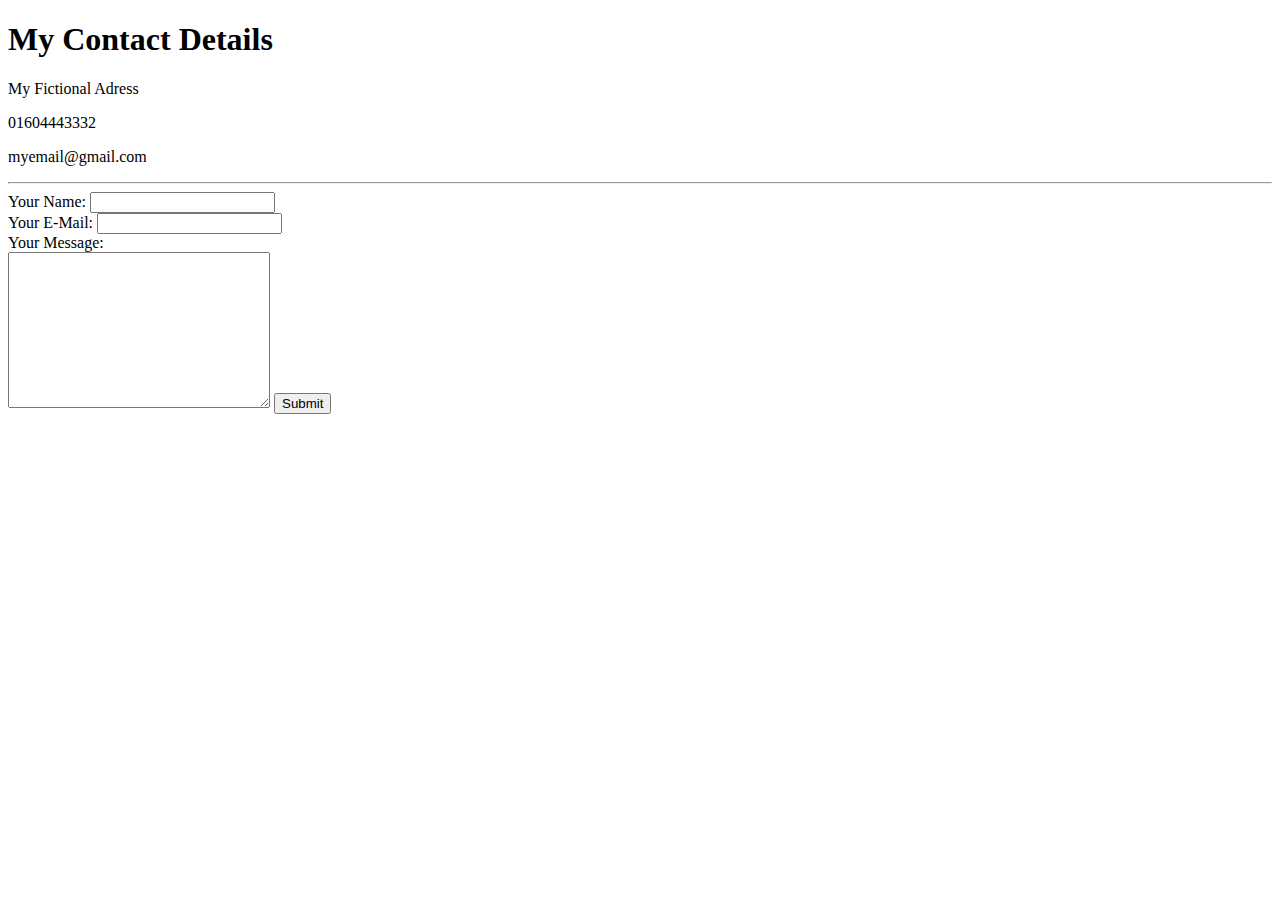
==== contact-me.html @ 8422b48a "Add initial cv website files" ====
<!DOCTYPE html>
<html lang="en" dir="ltr">

<head>
  <meta charset="utf-8">
  <title>Contact Me</title>
</head>

<body>
  <h1>My Contact Details</h1>
  <p>My Fictional Adress</p>
  <p>01604443332</p>
  <p>myemail@gmail.com</p>
  <hr>
  <form action="mailto:random@random.de" method="post" enctype="text/plain">
    <label>Your Name:</label>
    <input type="text" name="yourName" value=""><br>
    <label>Your E-Mail:</label>
    <input type="email" name="yourEmail" value=""><br>
    <label>Your Message:</label><br>
    <textarea name="yourMessage" rows="10" cols="30"></textarea>
    <input type="submit" name="">
  </form>
</body>

</html>
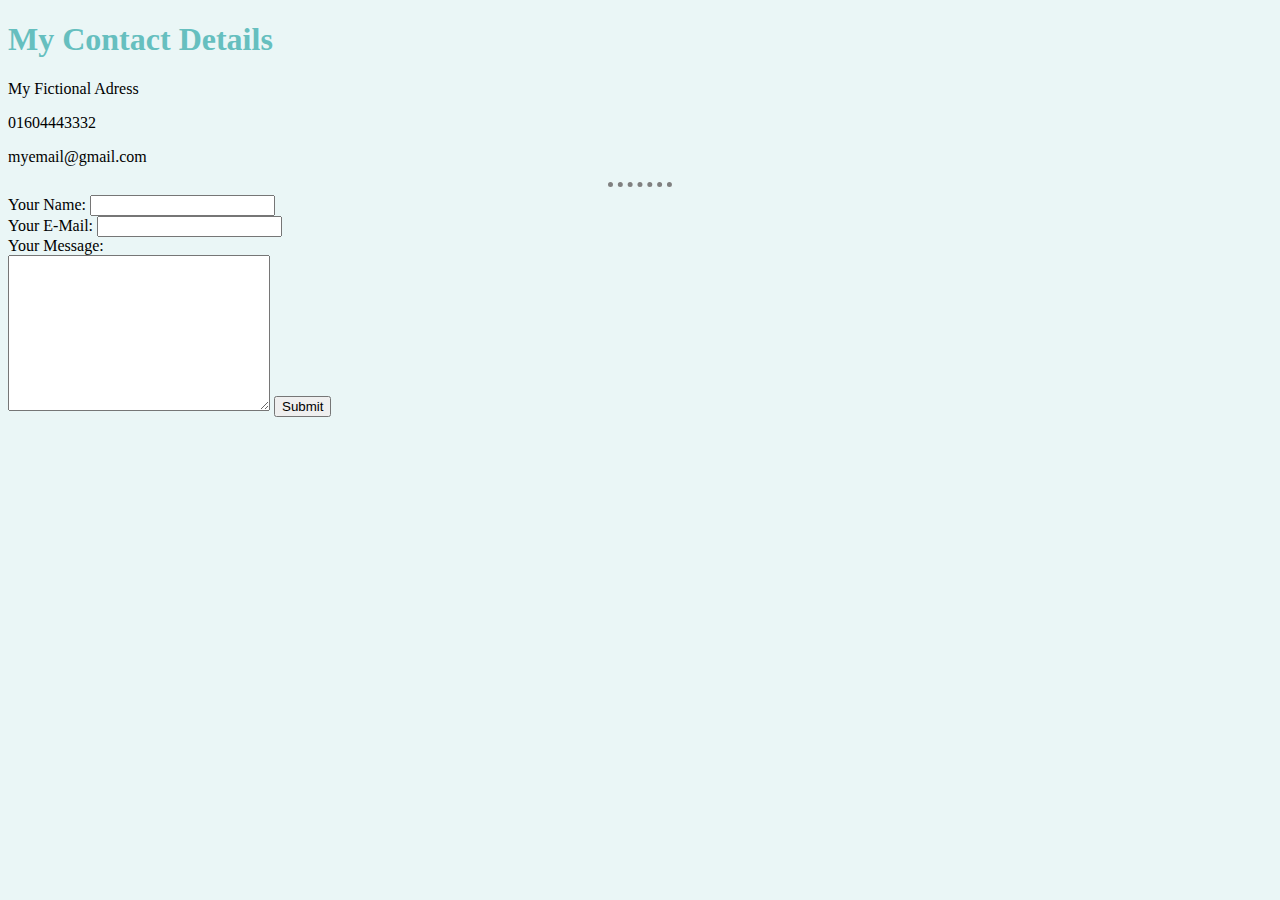
==== commit cfddac25: "Add files via upload" ====
--- a/contact-me.html
+++ b/contact-me.html
@@ -4,6 +4,7 @@
 <head>
   <meta charset="utf-8">
   <title>Contact Me</title>
+  <link rel="stylesheet" href="css/styles.css">
 </head>
 
 <body>
--- a/css/styles.css
+++ b/css/styles.css
@@ -0,0 +1,19 @@
+body {
+  background-color: #EAF6F6;
+}
+
+hr {
+  border-style: none;
+  border-top-style: dotted;
+  border-width: 5px;
+  border-color: grey;
+  width: 5%;
+}
+
+h1 {
+  color: #66BFBF;
+}
+
+h3 {
+  color: #66BFBF;
+}
